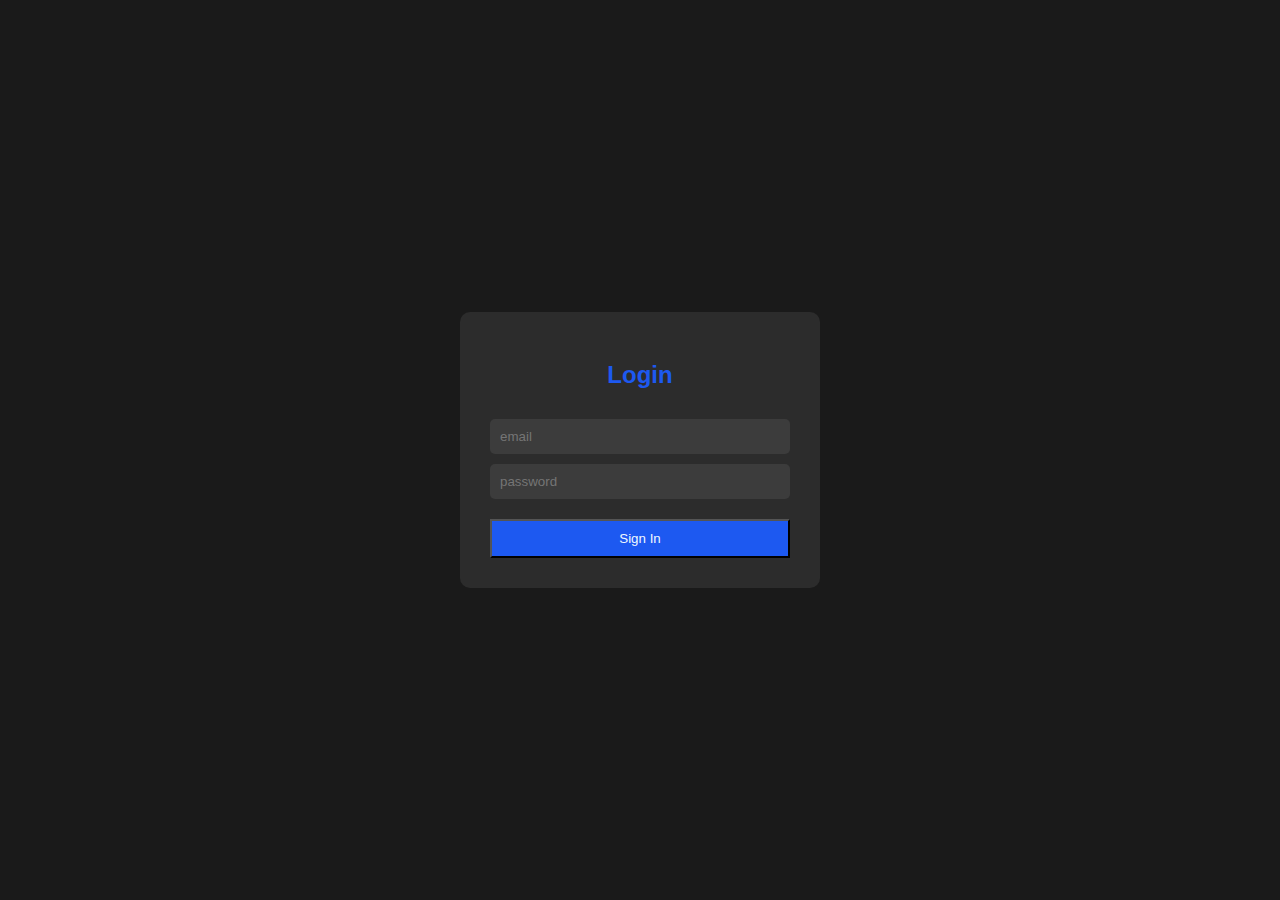
==== index.html @ 1af90f15 "initial commit" ====
<!DOCTYPE html>
<html lang="en">
<head>
    <meta charset="UTF-8">
    <meta name="viewport" content="width=device-width, initial-scale=1.0">
    <title>log in page</title>
    <link rel="stylesheet" href="style.css">
</head>
<body>
    <div class="card">
        <h2>Login</h2>
        <form action="">
            <input type="email" name="" id="email" placeholder="email">
            <input type="password" name="" id="password" placeholder="password">
            <button type="submit">Sign In</button>
        </form>
    </div>
</body>
</html>
---- style.css ----
body{
    font-family: Arial, Helvetica, sans-serif;
    color: white;
    background-color: #1a1a1a;
    border: 0;
    margin: 0;
    height: 100vh;
    display: flex;
    justify-content: center; /* center horizontally */
    align-items: center; /* center vertically */
}
.card{
    background-color: #2c2c2c;
    border-radius: 10px;
    padding: 30px;
    width: 300px;

}
h2{
    color: #1d59f1;
    text-align: center;
    margin-bottom: 30px;
}
form{
    display: flex;
    flex-direction: column; /* align items vertically */
    gap: 10px;/* gives space between elements */
}
input{
    padding: 10px;
    border-radius: 5px;
    border: none;
    background-color: #3c3c3c;
}
button{
    padding: 10px;
    background-color: #1d59f1;
    color: aliceblue;
    margin-top: 10px;
}
button:hover{
    background-color: #011d8d;
    cursor: pointer;
}
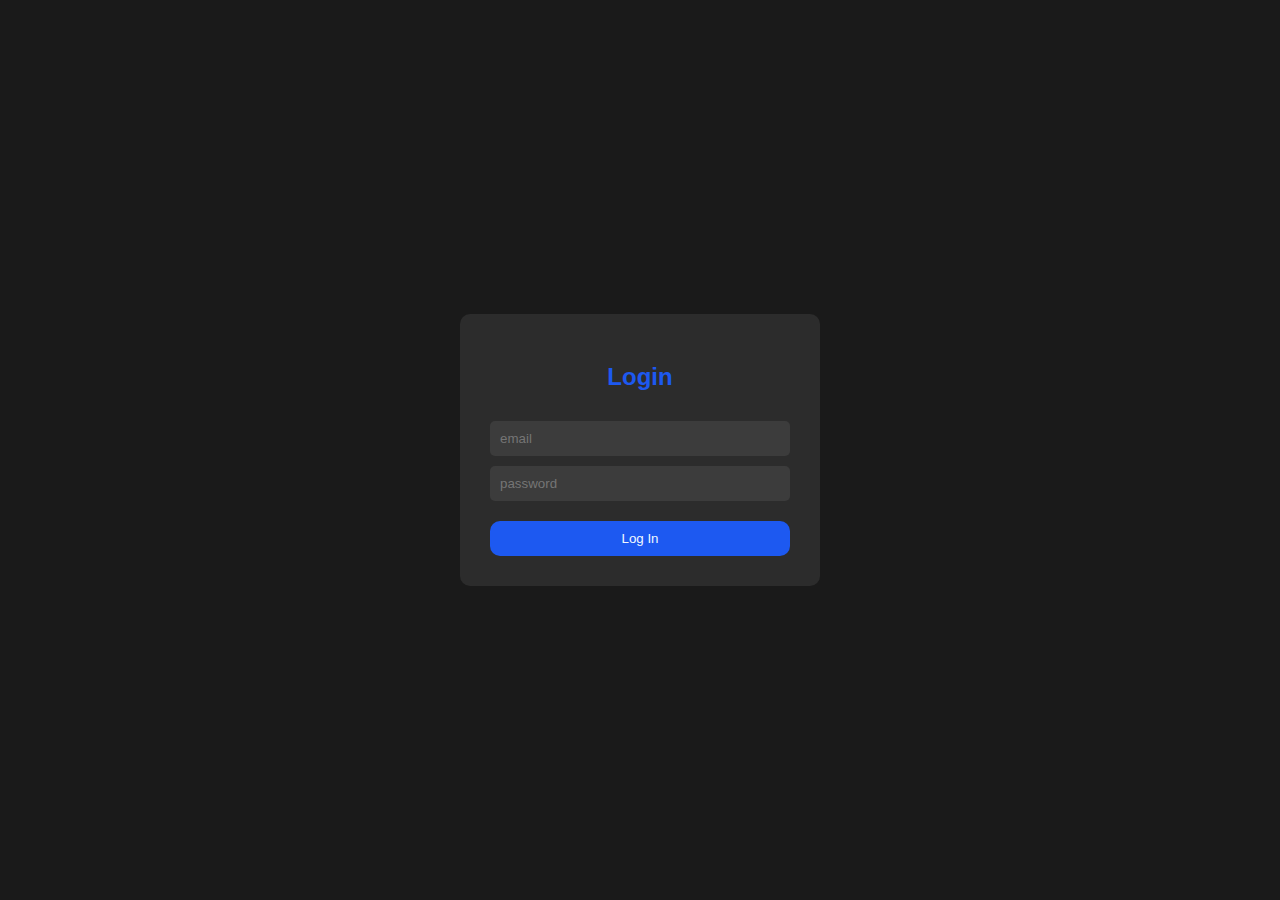
==== commit f00d498a: "Log in text added" ====
--- a/index.html
+++ b/index.html
@@ -12,7 +12,7 @@
         <form action="">
             <input type="email" name="" id="email" placeholder="email">
             <input type="password" name="" id="password" placeholder="password">
-            <button type="submit">Sign In</button>
+            <button type="submit">Log In</button>
         </form>
     </div>
 </body>
--- a/style.css
+++ b/style.css
@@ -37,6 +37,8 @@
     background-color: #1d59f1;
     color: aliceblue;
     margin-top: 10px;
+    border-radius: 10px;
+    border: none;
 }
 button:hover{
     background-color: #011d8d;
